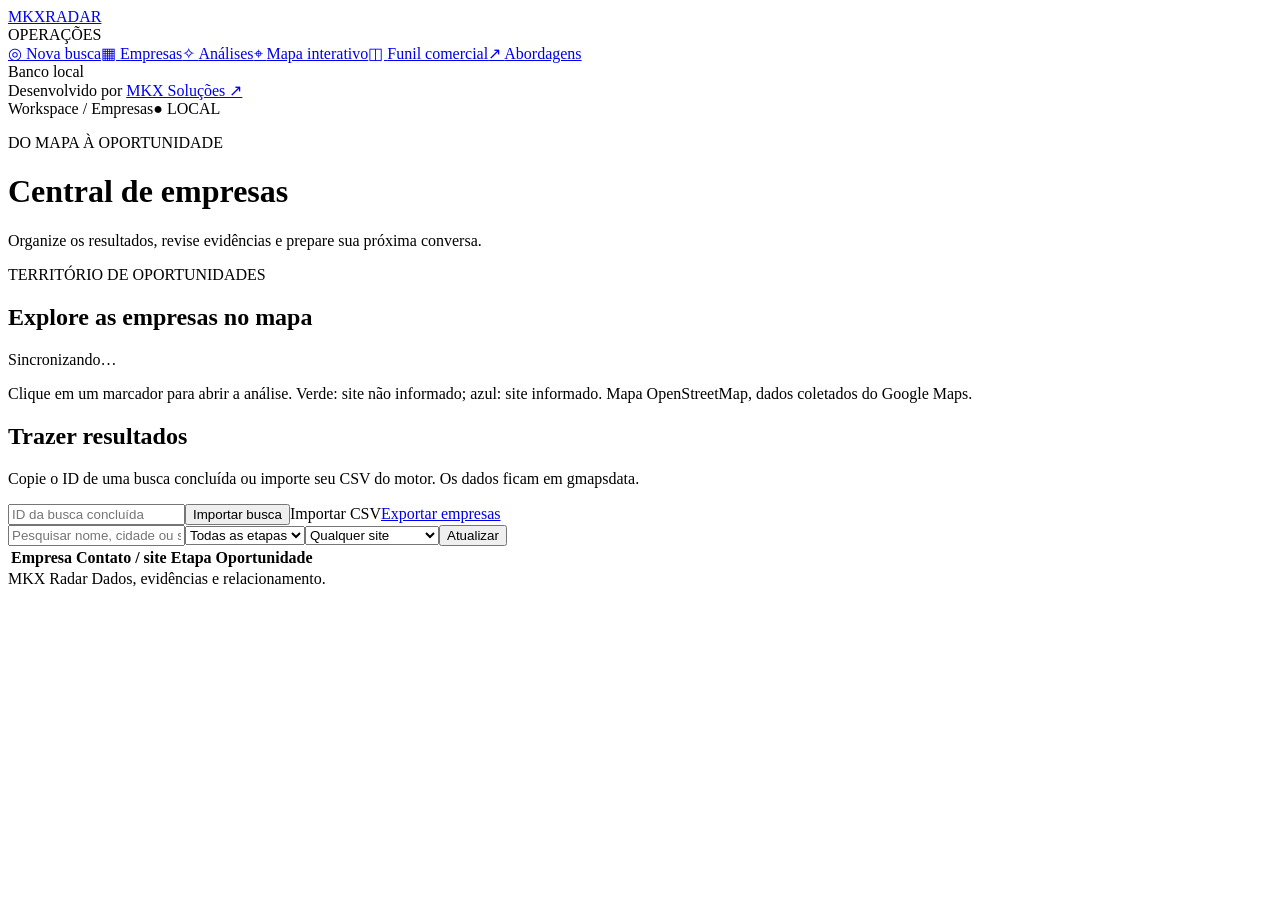
==== mkx/crm.html @ 99bec4f0 "v.2" ====
<!doctype html><html lang="pt-BR"><head><meta charset="utf-8"><meta name="viewport" content="width=device-width,initial-scale=1"><title>MKX Radar | Empresas</title><link rel="stylesheet" href="/mkx-static/style.css"><link rel="stylesheet" href="/mkx-static/crm.css"><link rel="stylesheet" href="/mkx-static/vendor/leaflet.css"><script src="/mkx-static/vendor/leaflet.js" defer></script><script src="/mkx-static/crm.js" defer></script><link rel="stylesheet" href="/mkx-static/premium.css"></head><body><div class="shell"><aside class="rail"><a class="brand" href="/"><span class="radar-mark"><i></i></span><span>MKX<span class="brand-sub">RADAR</span></span></a><div class="rail-label">OPERAÇÕES</div><a class="nav" href="/">◎ <span>Nova busca</span></a><a class="nav" href="/empresas">▦ <span>Empresas</span></a><a class="nav" href="/empresas?view=analysis">✧ <span>Análises</span></a><a class="nav" href="/empresas?view=map">⌖ <span>Mapa interativo</span></a><a class="nav" href="/empresas?view=crm">◫ <span>Funil comercial</span></a><a class="nav" href="/empresas?view=outreach">↗ <span>Abordagens</span></a><div class="rail-bottom"><span class="online-dot"></span> Banco local<div class="credit">Desenvolvido por <a href="https://mkxsolucoes.com" target="_blank" rel="noopener noreferrer">MKX Soluções ↗</a></div></div></aside><div class="workspace"><header><span class="breadcrumb">Workspace / Empresas</span><span class="local-badge">● LOCAL</span></header><main><p class="eyebrow">DO MAPA À OPORTUNIDADE</p><h1 id="view-title">Central de empresas</h1><p>Organize os resultados, revise evidências e prepare sua próxima conversa.</p><p id="message" role="status"></p><div class="metrics" id="metrics"></div><section id="map-panel" class="panel import-box"><div class="map-heading"><div><p class="eyebrow">TERRITÓRIO DE OPORTUNIDADES</p><h2>Explore as empresas no mapa</h2></div><span id="map-status" class="local-badge">Sincronizando…</span></div><div id="territory-map"></div><p class="muted">Clique em um marcador para abrir a análise. Verde: site não informado; azul: site informado. Mapa OpenStreetMap, dados coletados do Google Maps.</p></section><section id="kanban-panel" class="panel import-box" hidden><h2>Seu funil comercial</h2><div id="kanban"></div></section><section class="panel import-box"><h2>Trazer resultados</h2><p>Copie o ID de uma busca concluída ou importe seu CSV do motor. Os dados ficam em gmapsdata.</p><div class="tools"><input id="job" placeholder="ID da busca concluída" aria-label="ID da busca"><button id="import-job" class="button">Importar busca</button><label class="button">Importar CSV<input id="file" type="file" accept=".csv" hidden></label><a class="button" href="/mkx-api/export">Exportar empresas</a></div></section><section class="panel import-box"><div class="tools"><input id="query" placeholder="Pesquisar nome, cidade ou segmento" aria-label="Pesquisar"><select id="stage-filter" aria-label="Etapa"><option value="">Todas as etapas</option></select><select id="site-filter" aria-label="Site"><option value="">Qualquer site</option><option value="missing">Site não informado</option><option value="present">Site informado</option></select><button id="reload" class="button">Atualizar</button></div><div class="table-wrap"><table><thead><tr><th>Empresa</th><th>Contato / site</th><th>Etapa</th><th>Oportunidade</th><th></th></tr></thead><tbody id="companies"></tbody></table></div></section><footer>MKX Radar <span>Dados, evidências e relacionamento.</span></footer></main></div></div><dialog id="detail"><div class="dialog-heading"><h2 id="company-name"></h2><button id="close" class="button">Fechar</button></div><div id="facts"></div><div class="tools"><button id="audit" class="button">Diagnóstico por regras</button><button id="verify" class="button">Verificar site e contatos</button><button id="ai" class="button">Analisar com IA local</button><button id="draft" class="button">Preparar abordagem</button></div><section id="site-report"></section><div id="diagnosis"></div><section class="analysis-review"><h3>Revisão da presença digital</h3><p>Registre nas anotações suas verificações: site mobile, botão de contato, redes oficiais, fotos, avaliações e informações do perfil. A coleta não confirma esses itens automaticamente.</p></section><label>Etapa comercial<select id="stage"></select></label><label>Anotações e próxima ação<textarea id="notes" rows="4"></textarea></label><label class="check-row"><input id="blocked" type="checkbox"> Não contatar esta empresa (bloqueio permanente)</label><button id="save" class="primary-button">Salvar ficha</button><div id="draft-area"></div><details><summary>Dados originais e histórico</summary><pre id="raw"></pre><div id="history"></div></details><p id="detail-message" role="status"></p></dialog></body></html>
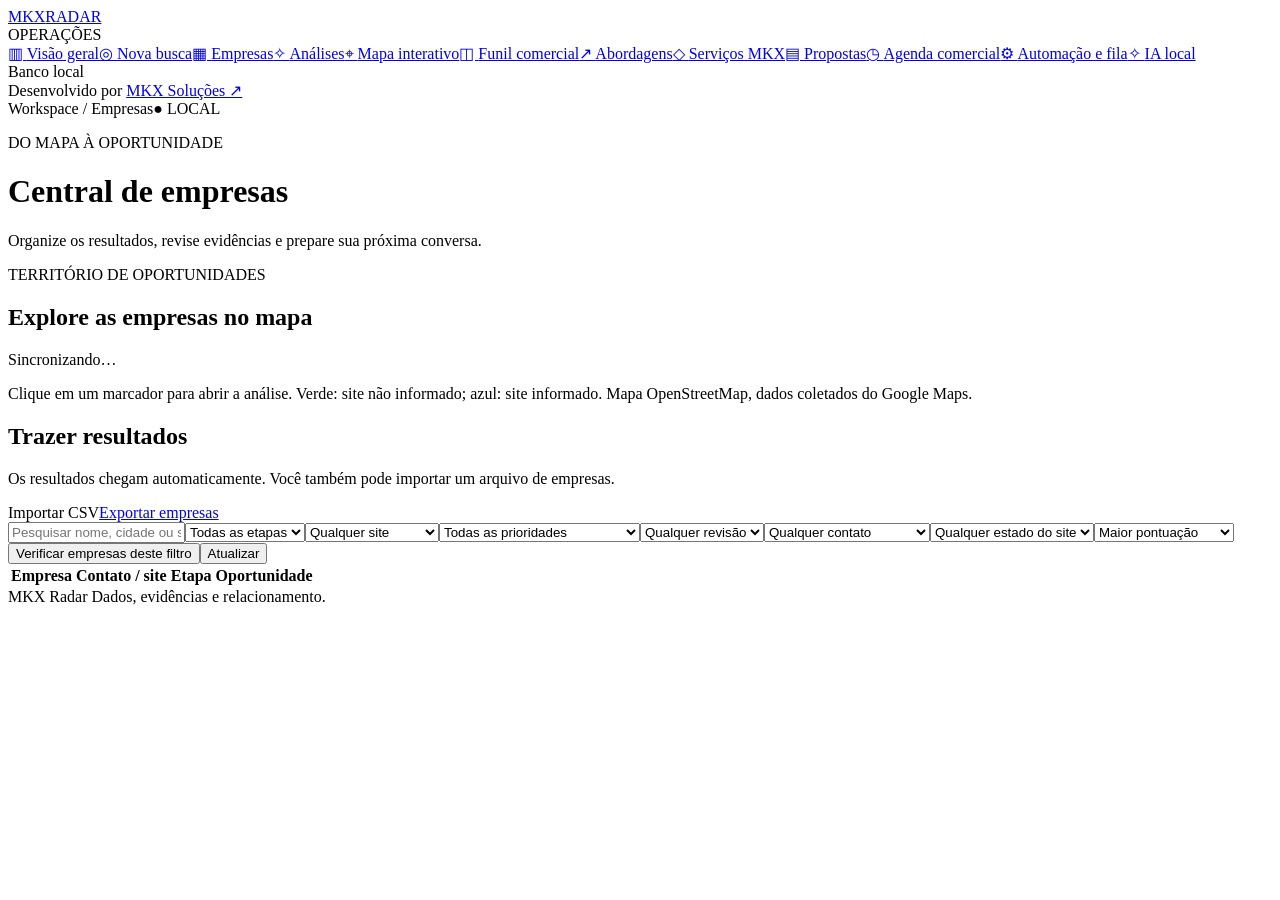
==== commit b156da98: "v3" ====
--- a/mkx/crm.html
+++ b/mkx/crm.html
@@ -1 +1 @@
-<!doctype html><html lang="pt-BR"><head><meta charset="utf-8"><meta name="viewport" content="width=device-width,initial-scale=1"><title>MKX Radar | Empresas</title><link rel="stylesheet" href="/mkx-static/style.css"><link rel="stylesheet" href="/mkx-static/crm.css"><link rel="stylesheet" href="/mkx-static/vendor/leaflet.css"><script src="/mkx-static/vendor/leaflet.js" defer></script><script src="/mkx-static/crm.js" defer></script><link rel="stylesheet" href="/mkx-static/premium.css"></head><body><div class="shell"><aside class="rail"><a class="brand" href="/"><span class="radar-mark"><i></i></span><span>MKX<span class="brand-sub">RADAR</span></span></a><div class="rail-label">OPERAÇÕES</div><a class="nav" href="/">◎ <span>Nova busca</span></a><a class="nav" href="/empresas">▦ <span>Empresas</span></a><a class="nav" href="/empresas?view=analysis">✧ <span>Análises</span></a><a class="nav" href="/empresas?view=map">⌖ <span>Mapa interativo</span></a><a class="nav" href="/empresas?view=crm">◫ <span>Funil comercial</span></a><a class="nav" href="/empresas?view=outreach">↗ <span>Abordagens</span></a><div class="rail-bottom"><span class="online-dot"></span> Banco local<div class="credit">Desenvolvido por <a href="https://mkxsolucoes.com" target="_blank" rel="noopener noreferrer">MKX Soluções ↗</a></div></div></aside><div class="workspace"><header><span class="breadcrumb">Workspace / Empresas</span><span class="local-badge">● LOCAL</span></header><main><p class="eyebrow">DO MAPA À OPORTUNIDADE</p><h1 id="view-title">Central de empresas</h1><p>Organize os resultados, revise evidências e prepare sua próxima conversa.</p><p id="message" role="status"></p><div class="metrics" id="metrics"></div><section id="map-panel" class="panel import-box"><div class="map-heading"><div><p class="eyebrow">TERRITÓRIO DE OPORTUNIDADES</p><h2>Explore as empresas no mapa</h2></div><span id="map-status" class="local-badge">Sincronizando…</span></div><div id="territory-map"></div><p class="muted">Clique em um marcador para abrir a análise. Verde: site não informado; azul: site informado. Mapa OpenStreetMap, dados coletados do Google Maps.</p></section><section id="kanban-panel" class="panel import-box" hidden><h2>Seu funil comercial</h2><div id="kanban"></div></section><section class="panel import-box"><h2>Trazer resultados</h2><p>Copie o ID de uma busca concluída ou importe seu CSV do motor. Os dados ficam em gmapsdata.</p><div class="tools"><input id="job" placeholder="ID da busca concluída" aria-label="ID da busca"><button id="import-job" class="button">Importar busca</button><label class="button">Importar CSV<input id="file" type="file" accept=".csv" hidden></label><a class="button" href="/mkx-api/export">Exportar empresas</a></div></section><section class="panel import-box"><div class="tools"><input id="query" placeholder="Pesquisar nome, cidade ou segmento" aria-label="Pesquisar"><select id="stage-filter" aria-label="Etapa"><option value="">Todas as etapas</option></select><select id="site-filter" aria-label="Site"><option value="">Qualquer site</option><option value="missing">Site não informado</option><option value="present">Site informado</option></select><button id="reload" class="button">Atualizar</button></div><div class="table-wrap"><table><thead><tr><th>Empresa</th><th>Contato / site</th><th>Etapa</th><th>Oportunidade</th><th></th></tr></thead><tbody id="companies"></tbody></table></div></section><footer>MKX Radar <span>Dados, evidências e relacionamento.</span></footer></main></div></div><dialog id="detail"><div class="dialog-heading"><h2 id="company-name"></h2><button id="close" class="button">Fechar</button></div><div id="facts"></div><div class="tools"><button id="audit" class="button">Diagnóstico por regras</button><button id="verify" class="button">Verificar site e contatos</button><button id="ai" class="button">Analisar com IA local</button><button id="draft" class="button">Preparar abordagem</button></div><section id="site-report"></section><div id="diagnosis"></div><section class="analysis-review"><h3>Revisão da presença digital</h3><p>Registre nas anotações suas verificações: site mobile, botão de contato, redes oficiais, fotos, avaliações e informações do perfil. A coleta não confirma esses itens automaticamente.</p></section><label>Etapa comercial<select id="stage"></select></label><label>Anotações e próxima ação<textarea id="notes" rows="4"></textarea></label><label class="check-row"><input id="blocked" type="checkbox"> Não contatar esta empresa (bloqueio permanente)</label><button id="save" class="primary-button">Salvar ficha</button><div id="draft-area"></div><details><summary>Dados originais e histórico</summary><pre id="raw"></pre><div id="history"></div></details><p id="detail-message" role="status"></p></dialog></body></html>
+<!doctype html><html lang="pt-BR"><head><meta charset="utf-8"><meta name="viewport" content="width=device-width,initial-scale=1"><title>MKX Radar | Empresas</title><link rel="stylesheet" href="/mkx-static/style.css"><link rel="stylesheet" href="/mkx-static/crm.css"><link rel="stylesheet" href="/mkx-static/vendor/leaflet.css"><script src="/mkx-static/vendor/leaflet.js" defer></script><script src="/mkx-static/crm.js" defer></script><link rel="stylesheet" href="/mkx-static/premium.css"></head><body><div class="shell"><aside class="rail"><a class="brand" href="/"><span class="radar-mark"><i></i></span><span>MKX<span class="brand-sub">RADAR</span></span></a><div class="rail-label">OPERAÇÕES</div><a class="nav" href="/resultados">▥ <span>Visão geral</span></a><a class="nav" href="/">◎ <span>Nova busca</span></a><a class="nav" href="/empresas">▦ <span>Empresas</span></a><a class="nav" href="/empresas?view=analysis">✧ <span>Análises</span></a><a class="nav" href="/empresas?view=map">⌖ <span>Mapa interativo</span></a><a class="nav" href="/empresas?view=crm">◫ <span>Funil comercial</span></a><a class="nav" href="/relacionamento?view=outreach">↗ <span>Abordagens</span></a><a class="nav" href="/comercial?view=services">◇ <span>Serviços MKX</span></a><a class="nav" href="/comercial">▤ <span>Propostas</span></a><a class="nav" href="/relacionamento">◷ <span>Agenda comercial</span></a><a class="nav" href="/automacoes">⚙ <span>Automação e fila</span></a><a class="nav" href="/ia-local">✧ <span>IA local</span></a><div class="rail-bottom"><span class="online-dot"></span> Banco local<div class="credit">Desenvolvido por <a href="https://mkxsolucoes.com" target="_blank" rel="noopener noreferrer">MKX Soluções ↗</a></div></div></aside><div class="workspace"><header><span class="breadcrumb">Workspace / Empresas</span><span class="local-badge">● LOCAL</span></header><main><p class="eyebrow">DO MAPA À OPORTUNIDADE</p><h1 id="view-title">Central de empresas</h1><p>Organize os resultados, revise evidências e prepare sua próxima conversa.</p><p id="message" role="status"></p><div class="metrics" id="metrics"></div><section id="map-panel" class="panel import-box"><div class="map-heading"><div><p class="eyebrow">TERRITÓRIO DE OPORTUNIDADES</p><h2>Explore as empresas no mapa</h2></div><span id="map-status" class="local-badge">Sincronizando…</span></div><div id="territory-map"></div><p class="muted">Clique em um marcador para abrir a análise. Verde: site não informado; azul: site informado. Mapa OpenStreetMap, dados coletados do Google Maps.</p></section><section id="kanban-panel" class="panel import-box" hidden><h2>Seu funil comercial</h2><div id="kanban"></div></section><section class="panel import-box"><h2>Trazer resultados</h2><p>Os resultados chegam automaticamente. Você também pode importar um arquivo de empresas.</p><div class="tools"><input hidden id="job" placeholder="ID da busca concluída" aria-label="ID da busca"><button hidden id="import-job" class="button">Importar busca</button><label class="button">Importar CSV<input id="file" type="file" accept=".csv" hidden></label><a class="button" href="/mkx-api/export">Exportar empresas</a></div></section><section class="panel import-box"><div class="tools"><input id="query" placeholder="Pesquisar nome, cidade ou segmento" aria-label="Pesquisar"><select id="stage-filter" aria-label="Etapa"><option value="">Todas as etapas</option></select><select id="site-filter" aria-label="Site"><option value="">Qualquer site</option><option value="missing">Site não informado</option><option value="present">Site informado</option></select><select id="priority-filter" aria-label="Prioridade"><option value="">Todas as prioridades</option><option>Prioritária</option><option>Qualificar contato</option><option>Revisão pendente</option><option>Sem oportunidade confirmada</option><option>Não contatar</option></select><select id="review-filter" aria-label="Revisão"><option value="">Qualquer revisão</option><option>Atualizada</option><option>Pendente</option><option>Desatualizada</option></select><select id="contact-filter" aria-label="Contato"><option value="">Qualquer contato</option><option value="yes">Contato disponível</option><option value="no">Contato não encontrado</option></select><select id="technical-filter" aria-label="Estado do site"><option value="">Qualquer estado do site</option><option>Verificado</option><option>Bloqueado</option><option>Erro</option><option>Não informado</option><option>Não conclusivo</option><option>Não analisado</option></select><select id="sort-order" aria-label="Ordenação"><option value="score">Maior pontuação</option><option value="recent">Atualização recente</option><option value="name">Nome da empresa</option></select><button id="queue-filter" class="button analyze-button">Verificar empresas deste filtro</button><button id="reload" class="button">Atualizar</button></div><div class="table-wrap"><table><thead><tr><th>Empresa</th><th>Contato / site</th><th>Etapa</th><th>Oportunidade</th><th></th></tr></thead><tbody id="companies"></tbody></table></div></section><footer>MKX Radar <span>Dados, evidências e relacionamento.</span></footer></main></div></div><dialog id="detail"><div class="dialog-heading"><h2 id="company-name"></h2><button id="close" class="button">Fechar</button></div><div id="facts"></div><div id="photo-gallery" class="photo-gallery"></div><div class="tools"><button id="audit" class="button">Diagnóstico por regras</button><button id="verify" class="button">Verificar site e contatos</button><button id="ai" class="button">Analisar com IA local</button><a id="open-relationship" class="button" href="/relacionamento">Contato e próxima ação</a><a id="create-proposal" class="button analyze-button" href="/comercial">Criar proposta ↗</a><button id="draft" class="button">Preparar abordagem</button></div><section id="site-report"></section><div id="diagnosis"></div><section id="intelligence-report" class="analysis-review"></section><section class="analysis-review"><h3>Revisão da presença digital</h3><p>Confirme ou descarte as hipóteses após revisar as fontes. Contato disponível não significa autorização para abordar. Mudanças nas evidências tornam esta revisão desatualizada.</p><div class="facts"><label>Site não localizado após revisão<select id="review-site_gap"></select></label><label>Melhoria de conversão identificada<select id="review-conversion_gap"></select></label><label>Melhoria do Perfil da Empresa identificada<select id="review-profile_gap"></select></label><label>Canal comercial adequado revisado<select id="review-contact_fit"></select></label></div><label>Fontes, observações e contexto da revisão<textarea id="review-evidence" rows="4" placeholder="URL consultada, data e o que foi observado. Explique também por que o canal de contato é adequado."></textarea></label><button id="save-review" class="button analyze-button">Salvar revisão das evidências</button></section><label>Etapa comercial<select id="stage"></select></label><label>Anotações e próxima ação<textarea id="notes" rows="4"></textarea></label><label class="check-row"><input id="blocked" type="checkbox"> Não contatar esta empresa (bloqueio permanente)</label><button id="save" class="primary-button">Salvar ficha</button><div id="draft-area"></div><details><summary>Histórico de atividades</summary><div id="history"></div></details><p id="detail-message" role="status"></p></dialog></body></html>
